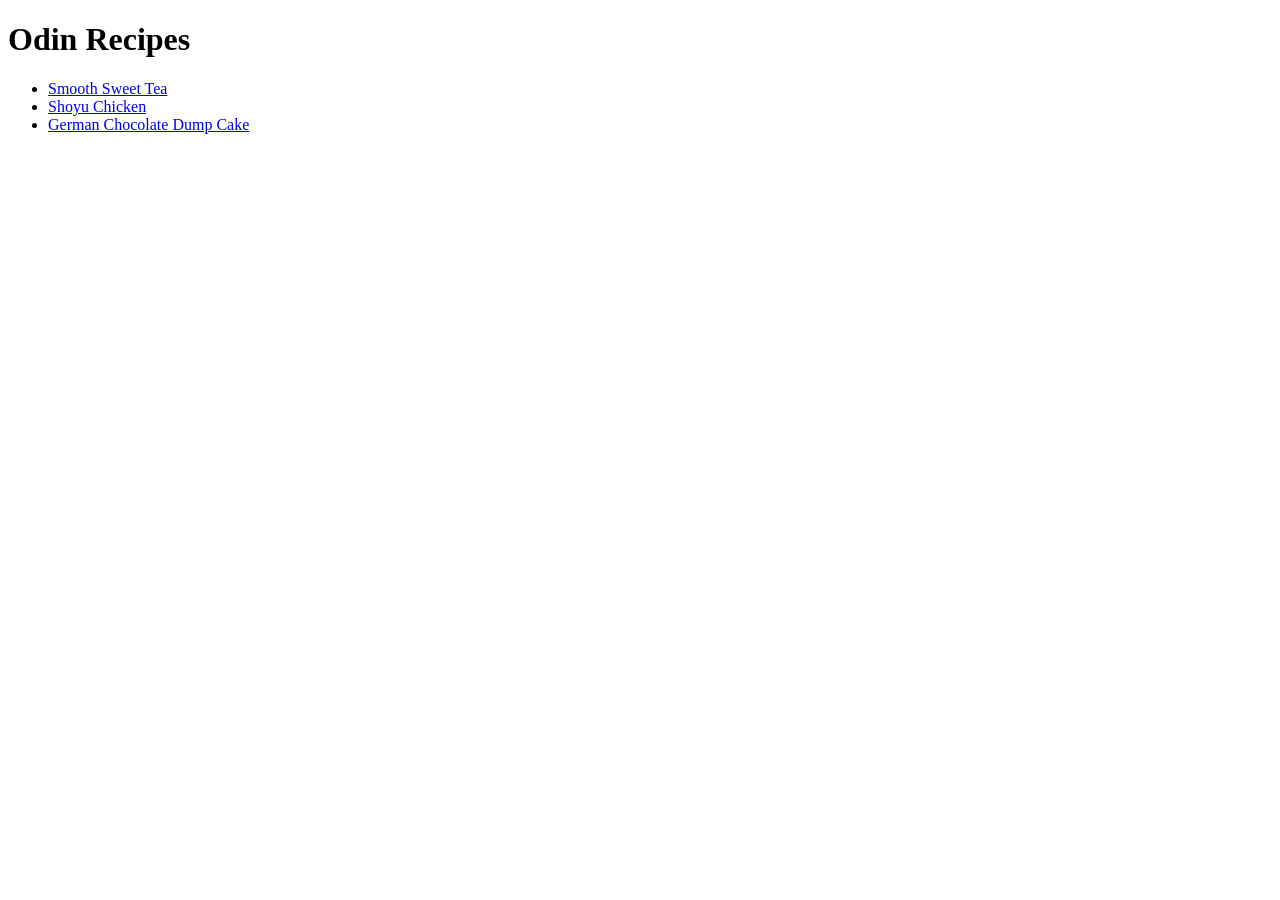
==== index.html @ 5c0a9f15 "Added three recipes with links and pictures for them" ====
<!doctype html>
<html lang="en">
<head>
  <meta charset="UTF-8">
  <meta name="viewport"
        content="width=device-width, user-scalable=no, initial-scale=1.0, maximum-scale=1.0, minimum-scale=1.0">
  <meta http-equiv="X-UA-Compatible" content="ie=edge">
  <title>Recipes</title>
</head>
<body>
<h1>Odin Recipes</h1>

<ul>
  <li><a href="recipes/smoothSweetTea.html">Smooth Sweet Tea</a></li>
  <li><a href="recipes/shoyuChicken.html">Shoyu Chicken</a></li>
  <li><a href="recipes/germanChocolateDumpCake.html">German Chocolate Dump Cake</a></li>
</ul>
</body>
</html>
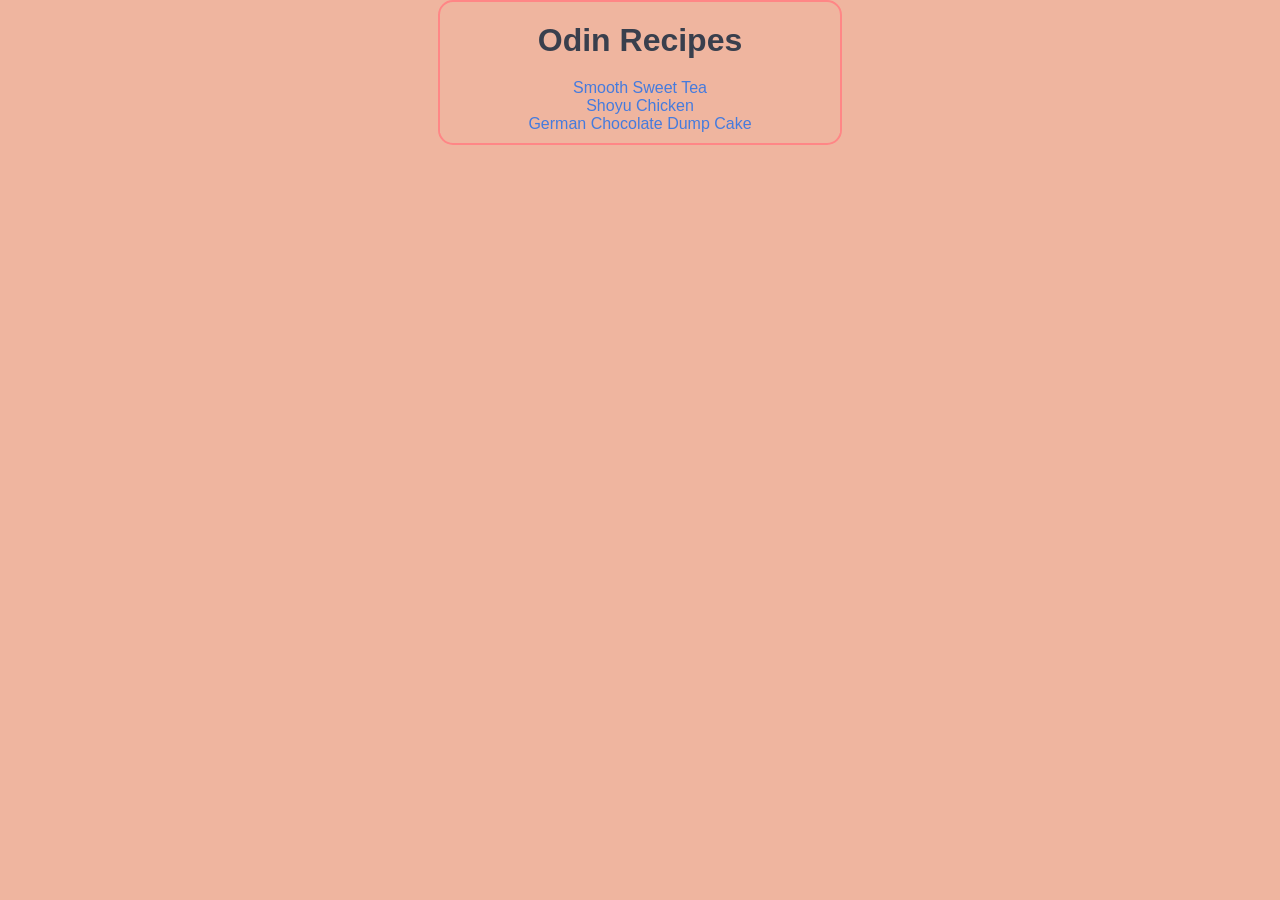
==== commit a421abc3: "Added style.css Added class and styles on the main page" ====
--- a/index.html
+++ b/index.html
@@ -6,14 +6,19 @@
         content="width=device-width, user-scalable=no, initial-scale=1.0, maximum-scale=1.0, minimum-scale=1.0">
   <meta http-equiv="X-UA-Compatible" content="ie=edge">
   <title>Recipes</title>
+  <link rel="stylesheet" href="style.css">
 </head>
 <body>
-<h1>Odin Recipes</h1>
-
-<ul>
-  <li><a href="recipes/smoothSweetTea.html">Smooth Sweet Tea</a></li>
-  <li><a href="recipes/shoyuChicken.html">Shoyu Chicken</a></li>
-  <li><a href="recipes/germanChocolateDumpCake.html">German Chocolate Dump Cake</a></li>
-</ul>
+<div class="recipes">
+  <div>
+    <h1>Odin Recipes</h1>
+  </div>
+  <div>
+    <ul>
+      <li><a href="recipes/smoothSweetTea.html">Smooth Sweet Tea</a></li>
+      <li><a href="recipes/shoyuChicken.html">Shoyu Chicken</a></li>
+      <li><a href="recipes/germanChocolateDumpCake.html">German Chocolate Dump Cake</a></li>
+    </ul>
+  </div>
 </body>
 </html>
--- a/style.css
+++ b/style.css
@@ -0,0 +1,28 @@
+* {
+  padding: 0;
+  margin: 0;
+  font-family: 'Montserrat', sans-serif;
+  text-decoration: none;
+  list-style-type: none;
+  background-color: #efb59f;
+}
+
+.recipes {
+  height: 100%;
+  width: 400px;
+  margin: 0 auto;
+  padding-bottom: 10px;
+  text-align: center;
+  border: 2px solid #ff8686;
+  border-radius: 15px;
+}
+
+h1 {
+  color: #393f4d;
+  margin-top: 20px;
+  margin-bottom: 20px;
+}
+
+a {
+  color: #457bde;
+}
